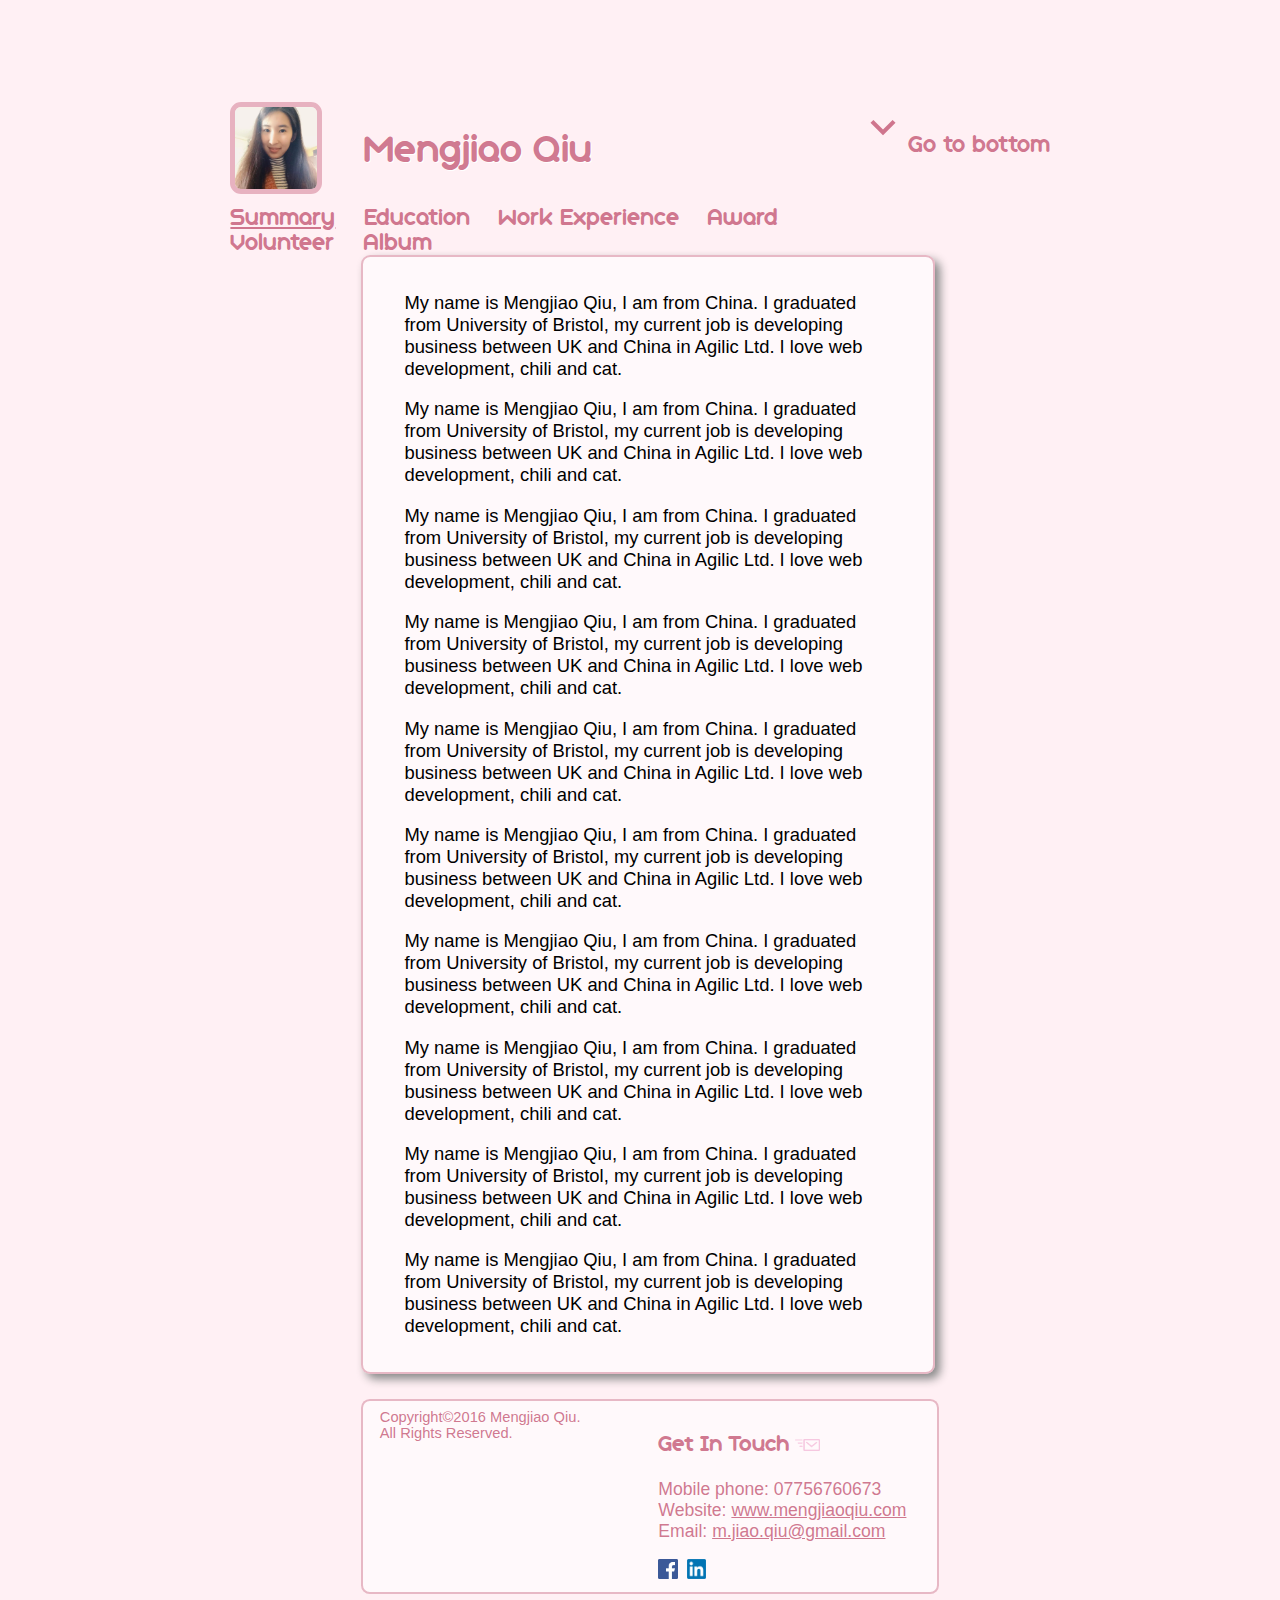
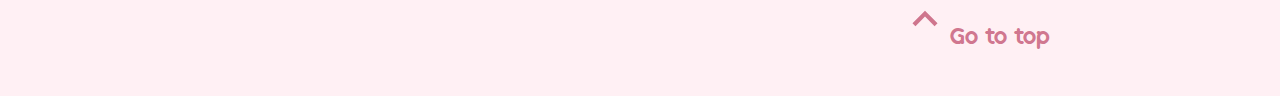
==== index.html @ 023b9ca9 "first edition" ====
<!DOCTYPE html>
<html lang="en">
<head>
   <meta charset="utf-8">
   <meta name="description" content="Mengjiao Qiu personal website">
   <meta name="keywords" content="Mengjiao Qiu, Mengjiao, personal website">
   <meta name="author" content="Mengjiao Qiu">
   <meta name="revised" content="Mengjiao Qiu 2016/04/21">
   <title>Mengjiao-Qiu | Summary</title>
   <link rel="icon" type="image/png" href="img/kitty1.png"/>
   <link rel="stylesheet" type="text/css" href="css/main.css">
   <link href="https://fonts.googleapis.com/icon?family=Material+Icons" rel="stylesheet">
</head>
<body>
  <a id="top" href="#bottom" class="gotoBottom"><i class="material-icons" style="font-size:50px; color:rgba(195, 86, 115, 0.8);">expand_more</i>Go to bottom</a>
  <header>
    <img src="img/jiao.jpeg" alt="profile photo">
	<h1>Mengjiao Qiu</h1>
	<nav>
	  <a href="index.html" class="active">Summary</a>
	  <a href="education.html">Education</a>
	  <a href="work.html">Work Experience</a>
	  <a href="award.html">Award</a>
	  <a href="volunteer.html">Volunteer</a>
	  <a href="album.html">Album</a>
	</nav>
  </header>
  <main>
    <p>My name is Mengjiao Qiu, I am from China. I graduated from University of Bristol, my current job is developing business between UK and China in Agilic Ltd. I love web development, chili and cat.</p>
    <p>My name is Mengjiao Qiu, I am from China. I graduated from University of Bristol, my current job is developing business between UK and China in Agilic Ltd. I love web development, chili and cat.</p>
    <p>My name is Mengjiao Qiu, I am from China. I graduated from University of Bristol, my current job is developing business between UK and China in Agilic Ltd. I love web development, chili and cat.</p>
    <p>My name is Mengjiao Qiu, I am from China. I graduated from University of Bristol, my current job is developing business between UK and China in Agilic Ltd. I love web development, chili and cat.</p>
    <p>My name is Mengjiao Qiu, I am from China. I graduated from University of Bristol, my current job is developing business between UK and China in Agilic Ltd. I love web development, chili and cat.</p>	
    <p>My name is Mengjiao Qiu, I am from China. I graduated from University of Bristol, my current job is developing business between UK and China in Agilic Ltd. I love web development, chili and cat.</p>	
    <p>My name is Mengjiao Qiu, I am from China. I graduated from University of Bristol, my current job is developing business between UK and China in Agilic Ltd. I love web development, chili and cat.</p>	
    <p>My name is Mengjiao Qiu, I am from China. I graduated from University of Bristol, my current job is developing business between UK and China in Agilic Ltd. I love web development, chili and cat.</p>	
    <p>My name is Mengjiao Qiu, I am from China. I graduated from University of Bristol, my current job is developing business between UK and China in Agilic Ltd. I love web development, chili and cat.</p>	
    <p>My name is Mengjiao Qiu, I am from China. I graduated from University of Bristol, my current job is developing business between UK and China in Agilic Ltd. I love web development, chili and cat.</p>		
  </main>
  <footer>
    <small>Copyright&copy;2016 Mengjiao Qiu. <br> All Rights Reserved.</small>
	<div>
	  <p class="getInTouch">Get In Touch<img class="contactIcon" src="img/contact.png" alt="contact icon"><p>
	  <p>Mobile phone: 07756760673<br>
	     Website: <a href="http://www.mengjiaoqiu.com" target="_blank">www.mengjiaoqiu.com</a><br>
	     Email: <a href="mailto:m.jiao.qiu@gmail.com">m.jiao.qiu@gmail.com</a>
	  </p>
	  <nav>
	    <a href="https://www.facebook.com/people/Mengjiao-Qiu/100007559777483" target="_blank"><img src="img/facebook.png" alt="Facebook_Mengjiao Qiu"></a>
	    <a href="https://uk.linkedin.com/in/mengjiao-qiu-5a485210b" target="_blank"><img src="img/linkedin.png" alt="LinkedIn_Mengjiao Qiu"></a>
	  </nav>
	</div>
  </footer>
  <a id="bottom" href="#top" class="gotoTop"><i class="material-icons" style="font-size:50px; color:rgba(195, 86, 115, 0.8);">expand_less</i>Go to top</a>
</body>
</html>
---- css/main.css ----
/*Mengjiao Qiu personal website style sheet*/

body {
	background-color: rgba(255, 240, 244, 1);
	margin: 8%;
	padding: 0 10%;
}

header img {
	margin-right: 5%;
	width: 10%;
	border: 5px solid rgba(195, 86, 115, 0.4);
	-webkit-border-radius: 12%;   /*android chrome ios safari and browsers using the Webkit engine*/
	-moz-border-radius: 12%;      /*Firefox and other browsers using Mozilla's browser engine */
	-o-border-radius: 12%;        /*opera*/
	-ms-border-radius: 12%;       /*Internet Explorer*/ 
	border-radius: 12%;
	float: left;
	
}

h1 {
	color: rgba(195, 86, 115, 0.8);
	float: left;
	width: 50%;
	font-family: geometry_soft_probold_n, Serif;
	font-size: 250%;
	text-shadow: 1px 1px rgba(255,255,255,1);
}

header nav {
	float: left;
	margin-top: 1%;
	width: 74%
}

header nav a {
	color: rgba(195, 86, 115, 0.8);
	margin-right: 4%;
	font-size: 150%;
	font-family: geometry_soft_probold_n, Serif;
	text-decoration: none;
}

main {
	background-color: rgba(255,255,255,0.6);
	font-family: Verdana, Arial, Sans-serif;
	font-size: 115%;
	clear: both;
	margin: 12% 14% 3% 16%;
    padding: 2% 5%;
	border: 2px solid rgba(195, 86, 115, 0.4);
	-webkit-border-radius: .5em;   /*android chrome ios safari and browsers using the Webkit engine*/
	-moz-border-radius: .5em;      /*Firefox and other browsers using Mozilla's browser engine */
	-o-border-radius: .5em;        /*opera*/
	-ms-border-radius: .5em;       /*Internet Explorer*/ 
	border-radius: .5em;
	box-shadow: 5px 5px 10px #888888;
}

/* Generated by Font Squirrel (https://www.fontsquirrel.com) on April 21, 2016 */
@font-face {
    font-family: 'geometry_soft_probold_n';
    src: url('../font/geometry_soft_pro-bold_n-webfont.eot');
    src: url('../font/geometry_soft_pro-bold_n-webfont.eot?#iefix') format('embedded-opentype'),
         url('../font/geometry_soft_pro-bold_n-webfont.woff2') format('woff2'),
         url('../font/geometry_soft_pro-bold_n-webfont.woff') format('woff'),
         url('../font/geometry_soft_pro-bold_n-webfont.ttf') format('truetype'),
         url('../font/geometry_soft_pro-bold_n-webfont.svg#geometry_soft_probold_n') format('svg');
    font-weight: normal;
    font-style: normal;
}

footer {
	color: rgba(195, 86, 115, 0.8);
	font-size: 110%;
	width: 68%;
	font-family: Verdana, Arial, Sans-serif;
	margin-left: 16%;
	padding: 1% 0 1% 2%;
	background-color: rgba(255,255,255,0.6);
	border: 2px solid rgba(195, 86, 115, 0.4);
	-webkit-border-radius: .5em;   /*android chrome ios safari and browsers using the Webkit engine*/
	-moz-border-radius: .5em;      /*Firefox and other browsers using Mozilla's browser engine */
	-o-border-radius: .5em;        /*opera*/
	-ms-border-radius: .5em;       /*Internet Explorer*/ 
	border-radius: .5em;
	overflow: auto;
}


footer small {
	font-family: Verdana, Arial, Sans-serif;
	/*font-weight: bold;*/
	display: block;
	float: left;
	width: 40%;
}

footer div {
	width: 50%;
	float: right;
}

footer div p a{
	color: rgba(195, 86, 115, 0.8);
}

footer div img {
	-webkit-transition: transform 0.5s linear;   /*android chrome ios safari and browsers using the Webkit engine*/
	-moz-transition: transform 0.5s linear;      /*Firefox and other browsers using Mozilla's browser engine */
	-o-transition: transform 0.5s linear;        /*opera*/
	-ms-transition: transform 0.5s linear;       /*Internet Explorer*/ 
	transition: transform 0.5s linear;
}

footer div img:hover {
	-webkit-transform:rotate3d(30deg,30deg,30deg);   /*android chrome ios safari and browsers using the Webkit engine*/
	-moz-transform:rotate3d(30deg,30deg,30deg);      /*Firefox and other browsers using Mozilla's browser engine */
	-o-transform:rotate3d(30deg,30deg,30deg);        /*opera*/
	-ms-transform:rotate3d(30deg,30deg,30deg);       /*Internet Explorer*/ 
	transform:rotate3d(1,.3,.6,270deg);
}

footer div nav img {
	width: 7%;
	margin-right: 1.5%;
	-webkit-transition: transform 0.5s linear;   /*android chrome ios safari and browsers using the Webkit engine*/
	-moz-transition: transform 0.5s linear;      /*Firefox and other browsers using Mozilla's browser engine */
	-o-transition: transform 0.5s linear;        /*opera*/
	-ms-transition: transform 0.5s linear;       /*Internet Explorer*/ 
	transition: transform 0.5s linear;
}

footer div nav img:hover {
	width: 7%;
	margin-right: 1.5%;
	-webkit-transform:scale(1.5,1.5);   /*android chrome ios safari and browsers using the Webkit engine*/
	-moz-transform:scale(1.5,1.5);      /*Firefox and other browsers using Mozilla's browser engine */
	-o-transform:scale(1.5,1.5);        /*opera*/
	-ms-transform:scale(1.5,1.5);       /*Internet Explorer*/ 
	transform:scale(1.5,1.5);
}

.getInTouch {
	font-size: 130%;
	font-family: geometry_soft_probold_n, Serif;
}

.contactIcon {
	opacity: 0.2;
	width: 9%;
	margin-left: 2%;
} 

.gotoBottom, .gotoTop {
	display: block;
	position: relative;
	color:rgba(195, 86, 115, 0.8);
	font-size: 150%;
	font-family: geometry_soft_probold_n, Serif;
	text-decoration: none;
	float: right;
}

nav a:hover, .active {
	text-decoration: underline;
}
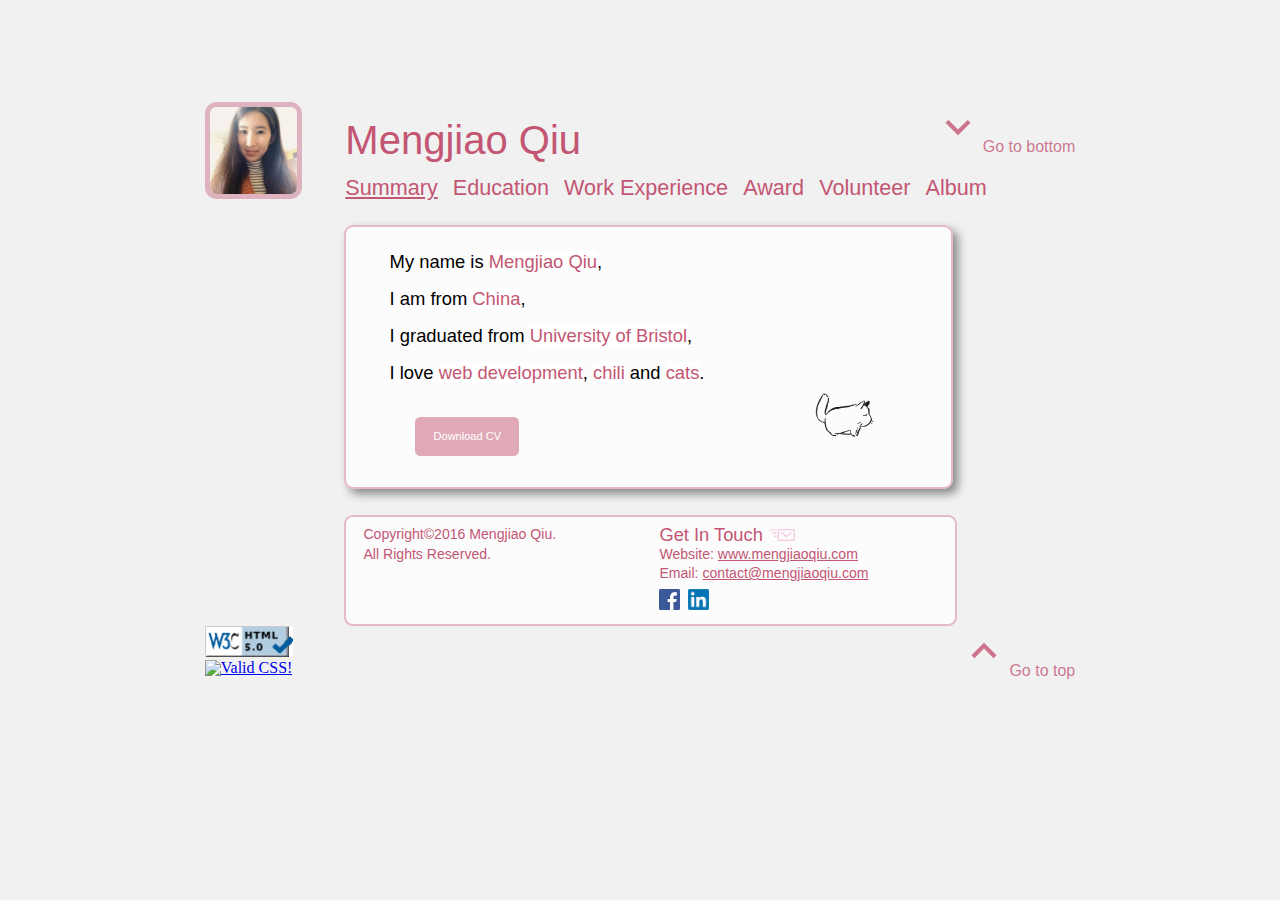
==== commit ec9a5bfe: "website online3" ====
--- a/index.html
+++ b/index.html
@@ -6,6 +6,7 @@
    <meta name="keywords" content="Mengjiao Qiu, Mengjiao, personal website">
    <meta name="author" content="Mengjiao Qiu">
    <meta name="revised" content="Mengjiao Qiu 2016/04/21">
+   <meta name="viewpoint" content="width=device-width">
    <title>Mengjiao-Qiu | Summary</title>
    <link rel="icon" type="image/png" href="img/kitty1.png"/>
    <link rel="stylesheet" type="text/css" href="css/main.css">
@@ -16,34 +17,27 @@
   <header>
     <img src="img/jiao.jpeg" alt="profile photo">
 	<h1>Mengjiao Qiu</h1>
-	<nav>
+	<nav class="horizonalNav">
 	  <a href="index.html" class="active">Summary</a>
 	  <a href="education.html">Education</a>
 	  <a href="work.html">Work Experience</a>
 	  <a href="award.html">Award</a>
 	  <a href="volunteer.html">Volunteer</a>
-	  <a href="album.html">Album</a>
+	  <a href="album-volunteer.html">Album</a>
 	</nav>
   </header>
   <main>
-    <p>My name is Mengjiao Qiu, I am from China. I graduated from University of Bristol, my current job is developing business between UK and China in Agilic Ltd. I love web development, chili and cat.</p>
-    <p>My name is Mengjiao Qiu, I am from China. I graduated from University of Bristol, my current job is developing business between UK and China in Agilic Ltd. I love web development, chili and cat.</p>
-    <p>My name is Mengjiao Qiu, I am from China. I graduated from University of Bristol, my current job is developing business between UK and China in Agilic Ltd. I love web development, chili and cat.</p>
-    <p>My name is Mengjiao Qiu, I am from China. I graduated from University of Bristol, my current job is developing business between UK and China in Agilic Ltd. I love web development, chili and cat.</p>
-    <p>My name is Mengjiao Qiu, I am from China. I graduated from University of Bristol, my current job is developing business between UK and China in Agilic Ltd. I love web development, chili and cat.</p>	
-    <p>My name is Mengjiao Qiu, I am from China. I graduated from University of Bristol, my current job is developing business between UK and China in Agilic Ltd. I love web development, chili and cat.</p>	
-    <p>My name is Mengjiao Qiu, I am from China. I graduated from University of Bristol, my current job is developing business between UK and China in Agilic Ltd. I love web development, chili and cat.</p>	
-    <p>My name is Mengjiao Qiu, I am from China. I graduated from University of Bristol, my current job is developing business between UK and China in Agilic Ltd. I love web development, chili and cat.</p>	
-    <p>My name is Mengjiao Qiu, I am from China. I graduated from University of Bristol, my current job is developing business between UK and China in Agilic Ltd. I love web development, chili and cat.</p>	
-    <p>My name is Mengjiao Qiu, I am from China. I graduated from University of Bristol, my current job is developing business between UK and China in Agilic Ltd. I love web development, chili and cat.</p>		
+    <div class="profile">
+      <p>My name is <mark>Mengjiao Qiu</mark>, <br>I am from <mark>China</mark>, <br>I graduated from <mark>University of Bristol</mark>, <br>I love <mark>web development</mark>, <mark>chili</mark> and <mark>cats</mark>.<img src="img/cat1.gif" alt="cat photo" class="cat"></p>	
+	  <a href="download/CV_MengjiaoQiu.pdf" download>Download CV</a>
+	</div>
   </main>
   <footer>
     <small>Copyright&copy;2016 Mengjiao Qiu. <br> All Rights Reserved.</small>
 	<div>
 	  <p class="getInTouch">Get In Touch<img class="contactIcon" src="img/contact.png" alt="contact icon"><p>
-	  <p>Mobile phone: 07756760673<br>
-	     Website: <a href="http://www.mengjiaoqiu.com" target="_blank">www.mengjiaoqiu.com</a><br>
-	     Email: <a href="mailto:m.jiao.qiu@gmail.com">m.jiao.qiu@gmail.com</a>
+	  <p>Website: <a href="http://www.mengjiaoqiu.com" target="_blank">www.mengjiaoqiu.com</a><br>
+	     Email: <a href="mailto:contact@mengjiaoqiu.com">contact@mengjiaoqiu.com</a>
 	  </p>
 	  <nav>
 	    <a href="https://www.facebook.com/people/Mengjiao-Qiu/100007559777483" target="_blank"><img src="img/facebook.png" alt="Facebook_Mengjiao Qiu"></a>
@@ -53,4 +47,18 @@
   </footer>
   <a id="bottom" href="#top" class="gotoTop"><i class="material-icons" style="font-size:50px; color:rgba(195, 86, 115, 0.8);">expand_less</i>Go to top</a>
 </body>
+<p>
+  <a href="http://jigsaw.w3.org/css-validator/check/referer">
+    <img style="border:0;width:88px;height:31px"
+        src="img/html5.png"
+        alt="Valid HTML!" >
+  </a>
+</p>
+<p>
+  <a href="http://jigsaw.w3.org/css-validator/check/referer">
+    <img style="border:0;width:88px;height:31px"
+        src="http://jigsaw.w3.org/css-validator/images/vcss-blue"
+        alt="Valid CSS!">
+  </a> 
+</p>	
 </html>--- a/css/main.css
+++ b/css/main.css
@@ -1,12 +1,64 @@
-/*Mengjiao Qiu personal website style sheet*/
-
+/*Mengjiao Qiu personal website style sheet-main.css*/
+
+/* http://meyerweb.com/eric/tools/css/reset/ 
+   v2.0b1 | 201101 
+   NOTE: WORK IN PROGRESS
+   USE WITH CAUTION AND TEST WITH ABANDON */
+
+html, body, div, span, applet, object, iframe,
+h1, h2, h3, h4, h5, h6, p, blockquote, pre,
+a, abbr, acronym, address, big, cite, code,
+del, dfn, em, img, ins, kbd, q, s, samp,
+small, strike, strong, sub, sup, tt, var,
+b, u, i, center,
+dl, dt, dd, ol, ul, li,
+fieldset, form, label, legend,
+table, caption, tbody, tfoot, thead, tr, th, td,
+article, aside, canvas, details, figcaption, figure, 
+footer, header, hgroup, menu, nav, section, summary,
+time, mark, audio, video {
+	margin: 0;
+	padding: 0;
+	border: 0;
+	outline: 0;
+	font-size: 100%;
+	font: inherit;
+	vertical-align: baseline;
+}
+/* HTML5 display-role reset for older browsers */
+article, aside, details, figcaption, figure, 
+footer, header, hgroup, menu, nav, section {
+	display: block;
+}
 body {
-	background-color: rgba(255, 240, 244, 1);
+	line-height: 1;
+}
+ol, ul {
+	list-style: none;
+}
+blockquote, q {
+	quotes: none;
+}
+blockquote:before, blockquote:after,
+q:before, q:after {
+	content: '';
+	content: none;
+}
+
+
+/****************************************************/
+
+
+
+
+body {
+	background-color: #f1f1f1;
+	/*background-color: rgba(255, 240, 244, 1);*/
 	margin: 8%;
-	padding: 0 10%;
-}
-
-header img {
+	padding: 0 8%;
+}
+
+header>img {
 	margin-right: 5%;
 	width: 10%;
 	border: 5px solid rgba(195, 86, 115, 0.4);
@@ -19,41 +71,62 @@
 	
 }
 
+header>img:hover {
+	margin-right: 5%;
+	width: 10%;
+	border: 5px double rgba(195, 86, 115, 0.4);
+	-webkit-border-radius: 12%;   /*android chrome ios safari and browsers using the Webkit engine*/
+	-moz-border-radius: 12%;      /*Firefox and other browsers using Mozilla's browser engine */
+	-o-border-radius: 12%;        /*opera*/
+	-ms-border-radius: 12%;       /*Internet Explorer*/ 
+	border-radius: 12%;
+	float: left;
+	
+}
+
 h1 {
-	color: rgba(195, 86, 115, 0.8);
+	margin-top: 2%;
+	margin-bottom: 1%;
+	color: rgba(195, 86, 115, 1);
 	float: left;
 	width: 50%;
-	font-family: geometry_soft_probold_n, Serif;
+	font-family: Verdana, Arial, Sans-serif;
+	/*font-family: geometry_soft_probold_n, Serif;*/
 	font-size: 250%;
-	text-shadow: 1px 1px rgba(255,255,255,1);
-}
-
-header nav {
+	/*text-shadow: 1px 1px rgba(255,255,255,1);*/
+}
+
+
+.horizonalNav {
 	float: left;
 	margin-top: 1%;
-	width: 74%
-}
-
-header nav a {
-	color: rgba(195, 86, 115, 0.8);
-	margin-right: 4%;
-	font-size: 150%;
-	font-family: geometry_soft_probold_n, Serif;
+	margin-bottom: 3%;
+	width: 80%
+}
+
+.horizonalNav a {
+	color: rgba(195, 86, 115, 1);
+	margin-right: 1.6%;
+	font-size: 135%;
+	font-family: Verdana, Arial, Sans-serif;
+	/*font-family: geometry_soft_probold_n, Serif;*/
 	text-decoration: none;
+	/*text-shadow: 1px 1px rgba(255,255,255,1);*/
 }
 
 main {
-	background-color: rgba(255,255,255,0.6);
+	display: block; 
+	background-color: rgba(255,255,255,0.8);
 	font-family: Verdana, Arial, Sans-serif;
 	font-size: 115%;
 	clear: both;
 	margin: 12% 14% 3% 16%;
     padding: 2% 5%;
 	border: 2px solid rgba(195, 86, 115, 0.4);
-	-webkit-border-radius: .5em;   /*android chrome ios safari and browsers using the Webkit engine*/
-	-moz-border-radius: .5em;      /*Firefox and other browsers using Mozilla's browser engine */
-	-o-border-radius: .5em;        /*opera*/
-	-ms-border-radius: .5em;       /*Internet Explorer*/ 
+	-webkit-border-radius: .5em;   
+	-moz-border-radius: .5em;      
+	-o-border-radius: .5em;       
+	-ms-border-radius: .5em;      
 	border-radius: .5em;
 	box-shadow: 5px 5px 10px #888888;
 }
@@ -61,24 +134,41 @@
 /* Generated by Font Squirrel (https://www.fontsquirrel.com) on April 21, 2016 */
 @font-face {
     font-family: 'geometry_soft_probold_n';
-    src: url('../font/geometry_soft_pro-bold_n-webfont.eot');
-    src: url('../font/geometry_soft_pro-bold_n-webfont.eot?#iefix') format('embedded-opentype'),
-         url('../font/geometry_soft_pro-bold_n-webfont.woff2') format('woff2'),
-         url('../font/geometry_soft_pro-bold_n-webfont.woff') format('woff'),
-         url('../font/geometry_soft_pro-bold_n-webfont.ttf') format('truetype'),
-         url('../font/geometry_soft_pro-bold_n-webfont.svg#geometry_soft_probold_n') format('svg');
+    src: url('../font1/geometry_soft_pro-bold_n-webfont.eot');
+    src: url('../font1/geometry_soft_pro-bold_n-webfont.eot?#iefix') format('embedded-opentype'),
+         url('../font1/geometry_soft_pro-bold_n-webfont.woff2') format('woff2'),
+         url('../font1/geometry_soft_pro-bold_n-webfont.woff') format('woff'),
+         url('../font1/geometry_soft_pro-bold_n-webfont.ttf') format('truetype'),
+         url('../font1/geometry_soft_pro-bold_n-webfont.svg#geometry_soft_probold_n') format('svg');
     font-weight: normal;
     font-style: normal;
 }
 
+/* Generated by Font Squirrel (https://www.fontsquirrel.com) on April 22, 2016 */
+
+@font-face {
+    font-family: 'learning_curve_proregular';
+    src: url('../font2/learningcurve_ot-webfont.eot');
+    src: url('../font2/learningcurve_ot-webfont.eot?#iefix') format('embedded-opentype'),
+         url('../font2/learningcurve_ot-webfont.woff2') format('woff2'),
+         url('../font2/learningcurve_ot-webfont.woff') format('woff'),
+         url('../font2/learningcurve_ot-webfont.ttf') format('truetype'),
+         url('../font2/learningcurve_ot-webfont.svg#learning_curve_proregular') format('svg');
+    font-weight: normal;
+    font-style: normal;
+
+}
+
+
 footer {
-	color: rgba(195, 86, 115, 0.8);
+	line-height: 110%;
+	color: rgba(195, 86, 115, 1);
 	font-size: 110%;
 	width: 68%;
 	font-family: Verdana, Arial, Sans-serif;
 	margin-left: 16%;
 	padding: 1% 0 1% 2%;
-	background-color: rgba(255,255,255,0.6);
+	background-color: rgba(255,255,255,0.8);
 	border: 2px solid rgba(195, 86, 115, 0.4);
 	-webkit-border-radius: .5em;   /*android chrome ios safari and browsers using the Webkit engine*/
 	-moz-border-radius: .5em;      /*Firefox and other browsers using Mozilla's browser engine */
@@ -90,6 +180,7 @@
 
 
 footer small {
+	font-size: 80%;
 	font-family: Verdana, Arial, Sans-serif;
 	/*font-weight: bold;*/
 	display: block;
@@ -98,13 +189,11 @@
 }
 
 footer div {
+	font-size: 80%;
 	width: 50%;
 	float: right;
 }
 
-footer div p a{
-	color: rgba(195, 86, 115, 0.8);
-}
 
 footer div img {
 	-webkit-transition: transform 0.5s linear;   /*android chrome ios safari and browsers using the Webkit engine*/
@@ -124,6 +213,7 @@
 
 footer div nav img {
 	width: 7%;
+	margin-top: 2%;
 	margin-right: 1.5%;
 	-webkit-transition: transform 0.5s linear;   /*android chrome ios safari and browsers using the Webkit engine*/
 	-moz-transition: transform 0.5s linear;      /*Firefox and other browsers using Mozilla's browser engine */
@@ -142,9 +232,18 @@
 	transform:scale(1.5,1.5);
 }
 
+footer a:link {
+	color: rgba(195, 86, 115, 1);
+}
+
+footer a:visited {
+	color: rgba(195, 86, 115, 1);
+}
+
 .getInTouch {
 	font-size: 130%;
-	font-family: geometry_soft_probold_n, Serif;
+	font-family: Verdana, Arial, Sans-serif;
+	/*font-family: geometry_soft_probold_n, Serif;*/
 }
 
 .contactIcon {
@@ -157,12 +256,170 @@
 	display: block;
 	position: relative;
 	color:rgba(195, 86, 115, 0.8);
-	font-size: 150%;
-	font-family: geometry_soft_probold_n, Serif;
+	font-family: Verdana, Arial, Sans-serif;
+	/*font-family: geometry_soft_probold_n, Serif;*/
 	text-decoration: none;
 	float: right;
 }
 
-nav a:hover, .active {
-	text-decoration: underline;
+.horizonalNav a:hover, .active {
+	text-decoration: underline !important;
+}
+
+/*******************education page****************************/
+
+h2 {
+	font-size: 100%;
+	font-weight: bold;
+	float : left;
+	margin: 2% 0 3%;
+}
+
+.headingName {
+	line-height: 130%;
+	margin-bottom: 5%;
+
+}
+
+.bristolLogo {
+	width: 20%;
+	height: auto;
+	float: right;
+	margin-right:2.5%;
+	margin-top: 3%;
+	opacity: 1;
+}
+
+.SSPULogo {
+	width: 23%;
+	float: right;
+	margin-top: 1%;
+	opacity: 1;
+}
+
+.CUHKLogo {
+	width: 19%;
+	height: auto;
+	float: right;
+	margin-right: 2.5%;
+	opacity: 1;
+}
+
+h3, h4 {
+	clear: left;
+}
+
+.time {
+	font-size: 80%;
+	color: #808080;
+}
+
+h4 {
+	font-size: 90%;
+}
+
+strong {
+	font-style: oblique;
+}
+
+/*************************volunteer**********************/
+
+.marieCurie, .myFuture, .digiMakers, .SYVA, .redCross {
+	width: 12%;
+	height: auto;
+	float: right;
+	margin-right:2.5%;
+	margin-top: 3%;
+	opacity: 1;
+	-webkit-transition: transform 0.5s linear;   /*android chrome ios safari and browsers using the Webkit engine*/
+	-moz-transition: transform 0.5s linear;      /*Firefox and other browsers using Mozilla's browser engine */
+	-o-transition: transform 0.5s linear;        /*opera*/
+	-ms-transition: transform 0.5s linear;       /*Internet Explorer*/ 
+	transition: transform 0.5s linear;
+}
+
+.marieCurie:hover, .myFuture:hover, .digiMakers:hover, .SYVA:hover, .redCross:hover {
+	width: 12%;
+	height: auto;
+	float: right;
+	margin-right:2.5%;
+	margin-top: 3%;
+	opacity: 0.75;
+	-webkit-transform:rotateY(360deg);   /*android chrome ios safari and browsers using the Webkit engine*/
+	-moz-transform:rotateY(360deg);      /*Firefox and other browsers using Mozilla's browser engine */
+	-o-transform:rotateY(360deg);        /*opera*/
+	-ms-transform:rotateY(360deg);       /*Internet Explorer*/ 
+	transform:rotateY(360deg);
+}
+
+/*****************home page/profile****************/
+
+.profile {
+	margin-bottom: 15%;
+	line-height: 200%;
+	/*font-family: geometry_soft_probold_n, Serif;*/
+	font-family: Verdana, Arial, Sans-serif;
+	/*font-family: learning_curve_proregular, Serif;*/
+	/*font-weight: bold;*/
+	/*text-shadow: 3px 3px rgba(205,201,201,0.5);*/
+}
+
+.cat {
+	display: block;
+	width: 30%;
+	float: right;
+}
+
+.CV {
+	opacity: 0.8;
+    width: 5%;
+	margin-left: 2.6%;
+}
+
+/*.download {
+	font-size: 40%;
+}*/
+
+main a {
+	background-color: rgba(195, 86, 115, .5);
+	color: rgba(255,255,255,1);
+	float: left;
+	width: 19%;
+	display: block;
+	margin: 5%;
+	text-decoration: none;
+	text-align: center;
+	padding: .2% .5%;
+	font-size: 60%;
+	/*border: 2px solid rgba(195, 86, 115, .6);*/
+	-webkit-border-radius: .5;   /*android chrome ios safari and browsers using the Webkit engine*/
+	-moz-border-radius: .5;      /*Firefox and other browsers using Mozilla's browser engine */
+	-o-border-radius: .5;        /*opera*/
+	-ms-border-radius: .5;       /*Internet Explorer*/ 
+	border-radius: .5em;
+}
+
+main a:hover {
+	text-align: center;
+	background-color: rgba(255,255,255,0.8);
+	color: rgba(195, 86, 115, 1);
+	float: left;
+	width: 19%;
+	display: block;
+	margin: 5%;
+	text-decoration: none;
+	padding: .2% .5%;
+	font-size: 60%;
+	border: 1px solid rgba(195, 86, 115, .6);
+	box-shadow: 1px 1px rgba(195, 86, 115, .6);
+	-webkit-border-radius: .5;   /*android chrome ios safari and browsers using the Webkit engine*/
+	-moz-border-radius: .5;      /*Firefox and other browsers using Mozilla's browser engine */
+	-o-border-radius: .5;        /*opera*/
+	-ms-border-radius: .5;       /*Internet Explorer*/ 
+	border-radius: .5em;
+}
+
+mark {
+	background-color: rgba(255,255,255,0.8);
+	color: rgba(195, 86, 115, 1);
 }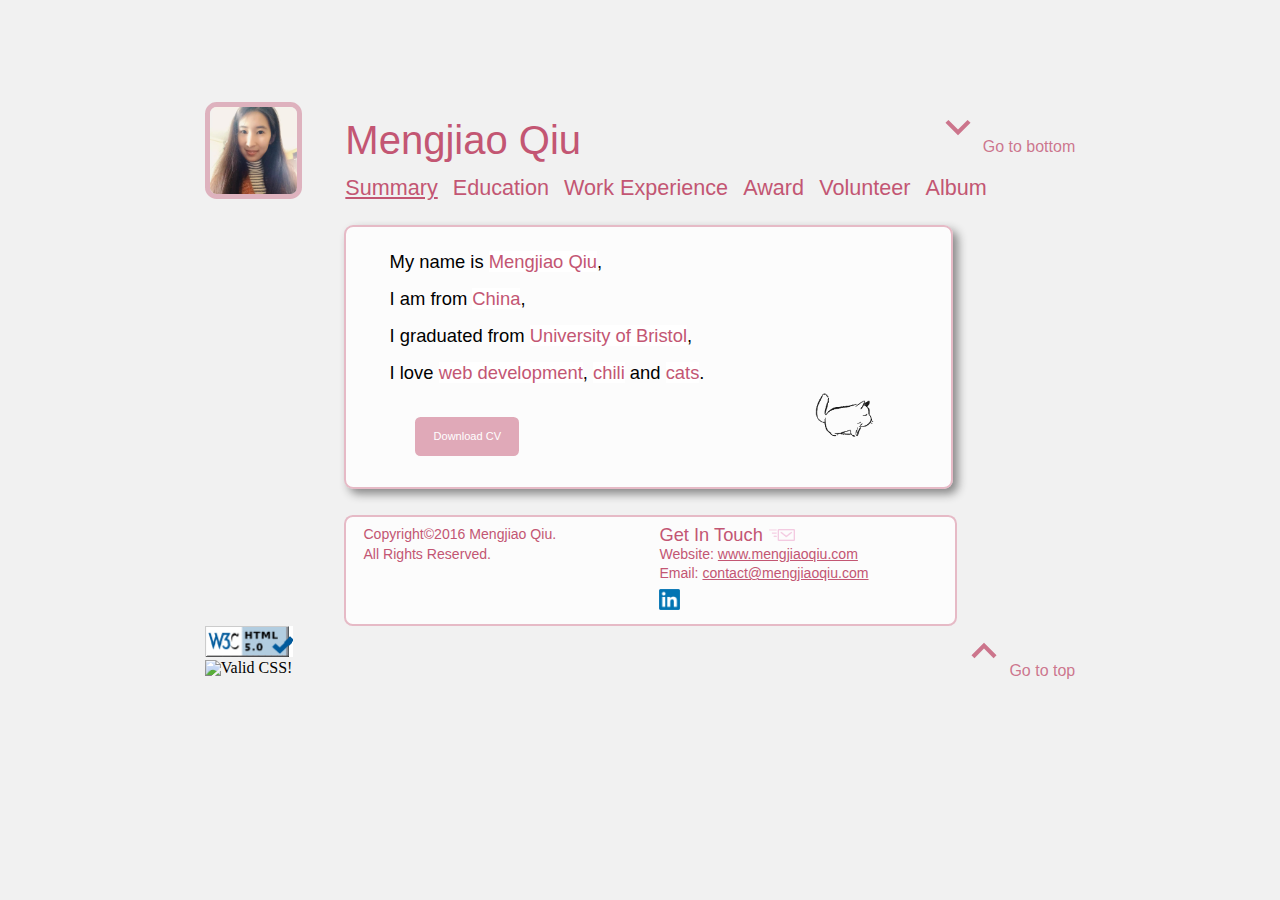
==== commit 6c95395f: "no facebook" ====
--- a/index.html
+++ b/index.html
@@ -40,7 +40,7 @@
 	     Email: <a href="mailto:contact@mengjiaoqiu.com">contact@mengjiaoqiu.com</a>
 	  </p>
 	  <nav>
-	    <a href="https://www.facebook.com/people/Mengjiao-Qiu/100007559777483" target="_blank"><img src="img/facebook.png" alt="Facebook_Mengjiao Qiu"></a>
+	    <!--<a href="https://www.facebook.com/people/Mengjiao-Qiu/100007559777483" target="_blank"><img src="img/facebook.png" alt="Facebook_Mengjiao Qiu"></a>-->
 	    <a href="https://uk.linkedin.com/in/mengjiao-qiu-5a485210b" target="_blank"><img src="img/linkedin.png" alt="LinkedIn_Mengjiao Qiu"></a>
 	  </nav>
 	</div>
@@ -48,14 +48,14 @@
   <a id="bottom" href="#top" class="gotoTop"><i class="material-icons" style="font-size:50px; color:rgba(195, 86, 115, 0.8);">expand_less</i>Go to top</a>
 </body>
 <p>
-  <a href="http://jigsaw.w3.org/css-validator/check/referer">
+  <!--<a href="http://jigsaw.w3.org/css-validator/check/referer">-->
     <img style="border:0;width:88px;height:31px"
         src="img/html5.png"
         alt="Valid HTML!" >
   </a>
 </p>
 <p>
-  <a href="http://jigsaw.w3.org/css-validator/check/referer">
+  <!--<a href="http://jigsaw.w3.org/css-validator/check/referer">-->
     <img style="border:0;width:88px;height:31px"
         src="http://jigsaw.w3.org/css-validator/images/vcss-blue"
         alt="Valid CSS!">
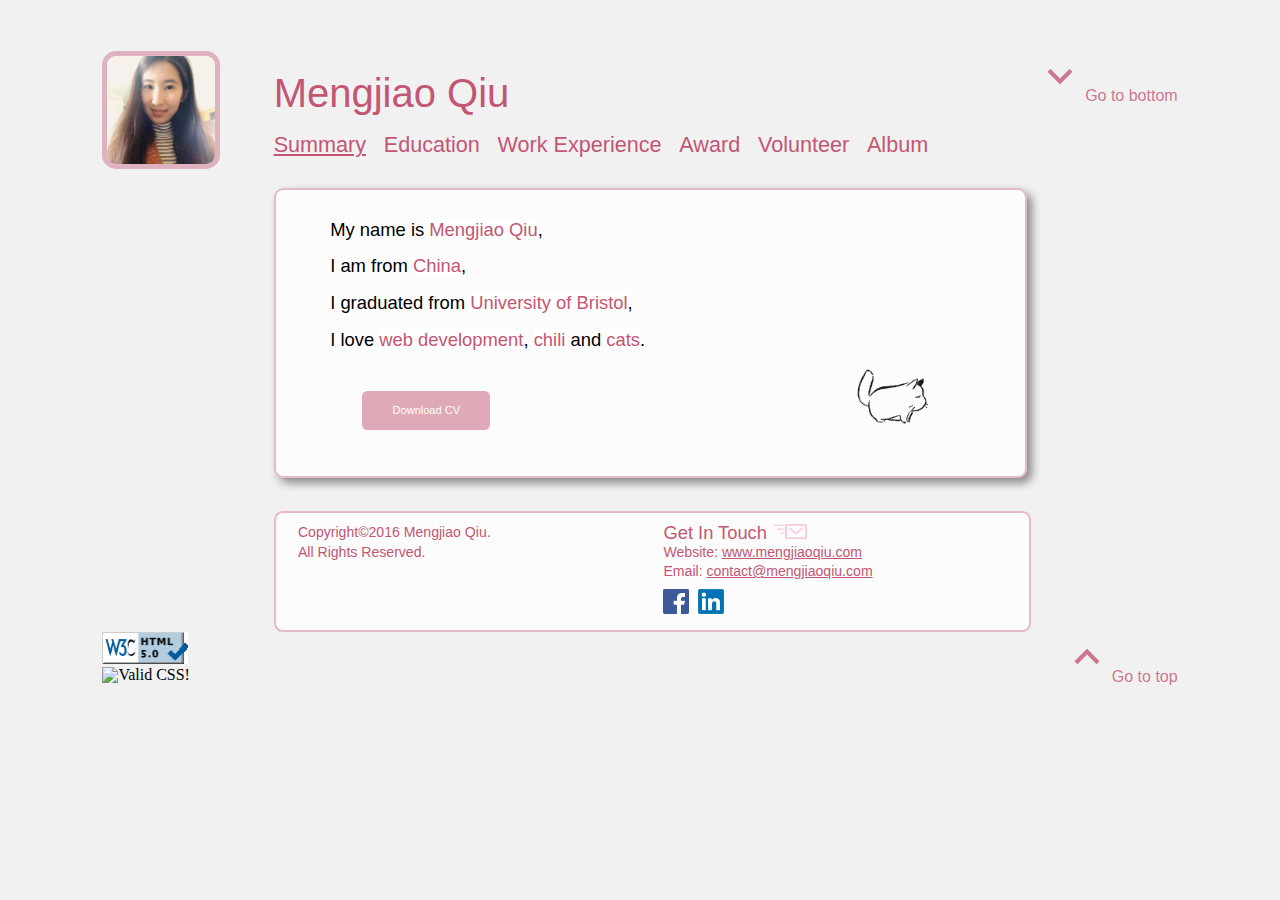
==== commit 81a5d5a3: "resposive01" ====
--- a/index.html
+++ b/index.html
@@ -6,7 +6,7 @@
    <meta name="keywords" content="Mengjiao Qiu, Mengjiao, personal website">
    <meta name="author" content="Mengjiao Qiu">
    <meta name="revised" content="Mengjiao Qiu 2016/04/21">
-   <meta name="viewpoint" content="width=device-width">
+   <meta name="viewpoint" content="width=device-width, initial-scale=1">
    <title>Mengjiao-Qiu | Summary</title>
    <link rel="icon" type="image/png" href="img/kitty1.png"/>
    <link rel="stylesheet" type="text/css" href="css/main.css">
@@ -40,23 +40,23 @@
 	     Email: <a href="mailto:contact@mengjiaoqiu.com">contact@mengjiaoqiu.com</a>
 	  </p>
 	  <nav>
-	    <!--<a href="https://www.facebook.com/people/Mengjiao-Qiu/100007559777483" target="_blank"><img src="img/facebook.png" alt="Facebook_Mengjiao Qiu"></a>-->
+	    <a href="https://www.facebook.com/people/Mengjiao-Qiu/100007559777483" target="_blank"><img src="img/facebook.png" alt="Facebook_Mengjiao Qiu"></a>
 	    <a href="https://uk.linkedin.com/in/mengjiao-qiu-5a485210b" target="_blank"><img src="img/linkedin.png" alt="LinkedIn_Mengjiao Qiu"></a>
 	  </nav>
 	</div>
   </footer>
   <a id="bottom" href="#top" class="gotoTop"><i class="material-icons" style="font-size:50px; color:rgba(195, 86, 115, 0.8);">expand_less</i>Go to top</a>
 </body>
-<p>
+<p class="validate">
   <!--<a href="http://jigsaw.w3.org/css-validator/check/referer">-->
-    <img style="border:0;width:88px;height:31px"
+    <img style="border:0;width:8%"
         src="img/html5.png"
         alt="Valid HTML!" >
   </a>
 </p>
-<p>
+<p class="validate">
   <!--<a href="http://jigsaw.w3.org/css-validator/check/referer">-->
-    <img style="border:0;width:88px;height:31px"
+    <img style="border:0;width:8%"
         src="http://jigsaw.w3.org/css-validator/images/vcss-blue"
         alt="Valid CSS!">
   </a> 
--- a/css/main.css
+++ b/css/main.css
@@ -400,26 +400,271 @@
 }
 
 main a:hover {
+	background-color: rgba(255,255,255,0.8);
+	color: rgba(195, 86, 115, 1);
+	border: 1px solid rgba(195, 86, 115, .6);
+	box-shadow: 1px 1px rgba(195, 86, 115, .6);
+}
+
+mark {
+	background-color: rgba(255,255,255,0.8);
+	color: rgba(195, 86, 115, 1);
+}
+
+
+/*resposive design*/
+
+@media all and (max-width:1530px){
+	body {
+	background-color: #f1f1f1;
+	/*background-color: rgba(255, 240, 244, 1);*/
+	margin: 6%;
+	padding: 0 6%;
+    }
+}
+
+@media all and (max-width:1353px){
+	body {
+	background-color: #f1f1f1;
+	/*background-color: rgba(255, 240, 244, 1);*/
+	margin: 4%;
+	padding: 0 4%;
+    }
+}
+
+@media all and (max-width:1222px){
+	body {
+	background-color: #f1f1f1;
+	/*background-color: rgba(255, 240, 244, 1);*/
+	margin: 2%;
+	padding: 0 2%;
+    }
+}
+
+@media all and (max-width:1125px){
+	body {
+	background-color: #f1f1f1;
+	/*background-color: rgba(255, 240, 244, 1);*/
+	margin: 1%;
+	padding: 0 1%;
+    }
+}
+
+@media all and (max-width:1125px){
+	body {
+	background-color: #f1f1f1;
+	/*background-color: rgba(255, 240, 244, 1);*/
+	margin: 1%;
+	padding: 0 1%;
+    }
+}
+
+@media all and (max-width:1000px){
+	h1 {
+	margin-top: 2%;
+	margin-bottom: 1%;
+	color: rgba(195, 86, 115, 1);
+	float: left;
+	width: 50%;
+	font-family: Verdana, Arial, Sans-serif;
+	/*font-family: geometry_soft_probold_n, Serif;*/
+	font-size: 200%;
+	/*text-shadow: 1px 1px rgba(255,255,255,1);*/
+    }
+	
+	.horizonalNav a {
+	color: rgba(195, 86, 115, 1);
+	margin-right: 1.6%;
+	font-size: 100%;
+	font-family: Verdana, Arial, Sans-serif;
+	/*font-family: geometry_soft_probold_n, Serif;*/
+	text-decoration: none;
+	/*text-shadow: 1px 1px rgba(255,255,255,1);*/
+    }
+}
+
+@media all and (max-width:850px){
+    .gotoBottom, .gotoTop {
+	display: none;
+	}
+}
+
+@media all and (max-width:800px){
+	h1 {
+	margin-top: 2%;
+	margin-bottom: 1%;
+	color: rgba(195, 86, 115, 1);
+	float: left;
+	width: 50%;
+	font-family: Verdana, Arial, Sans-serif;
+	/*font-family: geometry_soft_probold_n, Serif;*/
+	font-size: 180%;
+	/*text-shadow: 1px 1px rgba(255,255,255,1);*/
+    }
+	
+	.horizonalNav a {
+	color: rgba(195, 86, 115, 1);
+	margin-right: 1.6%;
+	font-size: 85%;
+	font-family: Verdana, Arial, Sans-serif;
+	/*font-family: geometry_soft_probold_n, Serif;*/
+	text-decoration: none;
+	/*text-shadow: 1px 1px rgba(255,255,255,1);*/
+    }
+	
+	main {
+		font-size: 100%;
+	}
+	
+	footer {
+		font-size: 90%;
+	}
+}
+
+@media all and (max-width:700px){
+	h1 {
+	margin-top: 2%;
+	margin-bottom: 1%;
+	color: rgba(195, 86, 115, 1);
+	float: left;
+	width: 50%;
+	font-family: Verdana, Arial, Sans-serif;
+	/*font-family: geometry_soft_probold_n, Serif;*/
+	font-size: 160%;
+	/*text-shadow: 1px 1px rgba(255,255,255,1);*/
+    }
+	
+	.horizonalNav a {
+	color: rgba(195, 86, 115, 1);
+	margin-right: 1.6%;
+	font-size: 70%;
+	font-family: Verdana, Arial, Sans-serif;
+	/*font-family: geometry_soft_probold_n, Serif;*/
+	text-decoration: none;
+	/*text-shadow: 1px 1px rgba(255,255,255,1);*/
+    }
+	
+	main {
+		font-size: 90%;
+	}
+	
+	footer {
+		font-size: 80%;
+	}
+}
+
+@media all and (max-width: 600px) {
+	main a {
+	background-color: rgba(195, 86, 115, .5);
+	color: rgba(255,255,255,1);
+	float: left;
+	width: 29%;
+	display: block;
+	margin: 5%;
+	text-decoration: none;
 	text-align: center;
-	background-color: rgba(255,255,255,0.8);
-	color: rgba(195, 86, 115, 1);
-	float: left;
-	width: 19%;
-	display: block;
-	margin: 5%;
-	text-decoration: none;
 	padding: .2% .5%;
 	font-size: 60%;
-	border: 1px solid rgba(195, 86, 115, .6);
-	box-shadow: 1px 1px rgba(195, 86, 115, .6);
-	-webkit-border-radius: .5;   /*android chrome ios safari and browsers using the Webkit engine*/
-	-moz-border-radius: .5;      /*Firefox and other browsers using Mozilla's browser engine */
-	-o-border-radius: .5;        /*opera*/
-	-ms-border-radius: .5;       /*Internet Explorer*/ 
-	border-radius: .5em;
-}
-
-mark {
-	background-color: rgba(255,255,255,0.8);
-	color: rgba(195, 86, 115, 1);
+   }
+}
+/*for mobile, from research the biggest phone is iphone 6+ 1242px width,change content*/
+
+@media all and (max-width:530px){
+	
+	header>img {
+	display: none;
+    }
+	
+	body {
+		margin: 2%;
+	}
+	h1 {
+		text-align: center;
+		width: 95.5%;
+		background-color: rgba(192, 192, 192, 0.7);
+		padding:2%;
+	}
+	
+	.horizonalNav {
+		width: 100%;
+	}
+	
+	.horizonalNav a {
+	display: block;
+	text-align: center;
+	color: rgba(195, 86, 115, 1);
+	margin-right: 1.6%;
+	font-size: 110%;
+	font-family: Verdana, Arial, Sans-serif;
+	/*font-family: geometry_soft_probold_n, Serif;*/
+	text-decoration: none;
+	/*text-shadow: 1px 1px rgba(255,255,255,1);*/
+    }
+	
+	main {
+		width: 80%;
+		margin: 5% 3%;
+	}
+	
+	main a {
+	background-color: rgba(195, 86, 115, .5);
+	color: rgba(255,255,255,1);
+	float: left;
+	width: 35%;
+	display: block;
+	margin: 5% 0;
+	text-decoration: none;
+	text-align: center;
+	padding: .2% .5%;
+	font-size: 60%;
+   }
+	
+	footer {
+		text-align: center;
+		width: 98%;
+		margin: 0;
+		border: none;
+		border-radius: 0;
+		background-color: rgba(192, 192, 192, 0.7);
+	}
+	
+}
+
+@media all and (max-width:390px){
+	.cat {
+		display: none;
+	}
+	main {
+		padding-bottom: 10%;
+		margin-bottom: 8%;
+	}
+	
+	main p {
+		font-size: 85%;
+	}
+	
+	main a {
+	background-color: rgba(195, 86, 115, .5);
+	color: rgba(255,255,255,1);
+	float: left;
+	width: 100%;
+	display: block;
+	margin: 5% 0;
+	text-decoration: none;
+	text-align: center;
+	padding: .2% .5%;
+	font-size: 60%;
+   }
+}
+
+@media all and (max-width:270px){
+	footer small {
+		display: none;
+	}
+	
+	footer div {
+	font-size: 80%;
+	width: 100%;
+	text-align: center;
+}
 }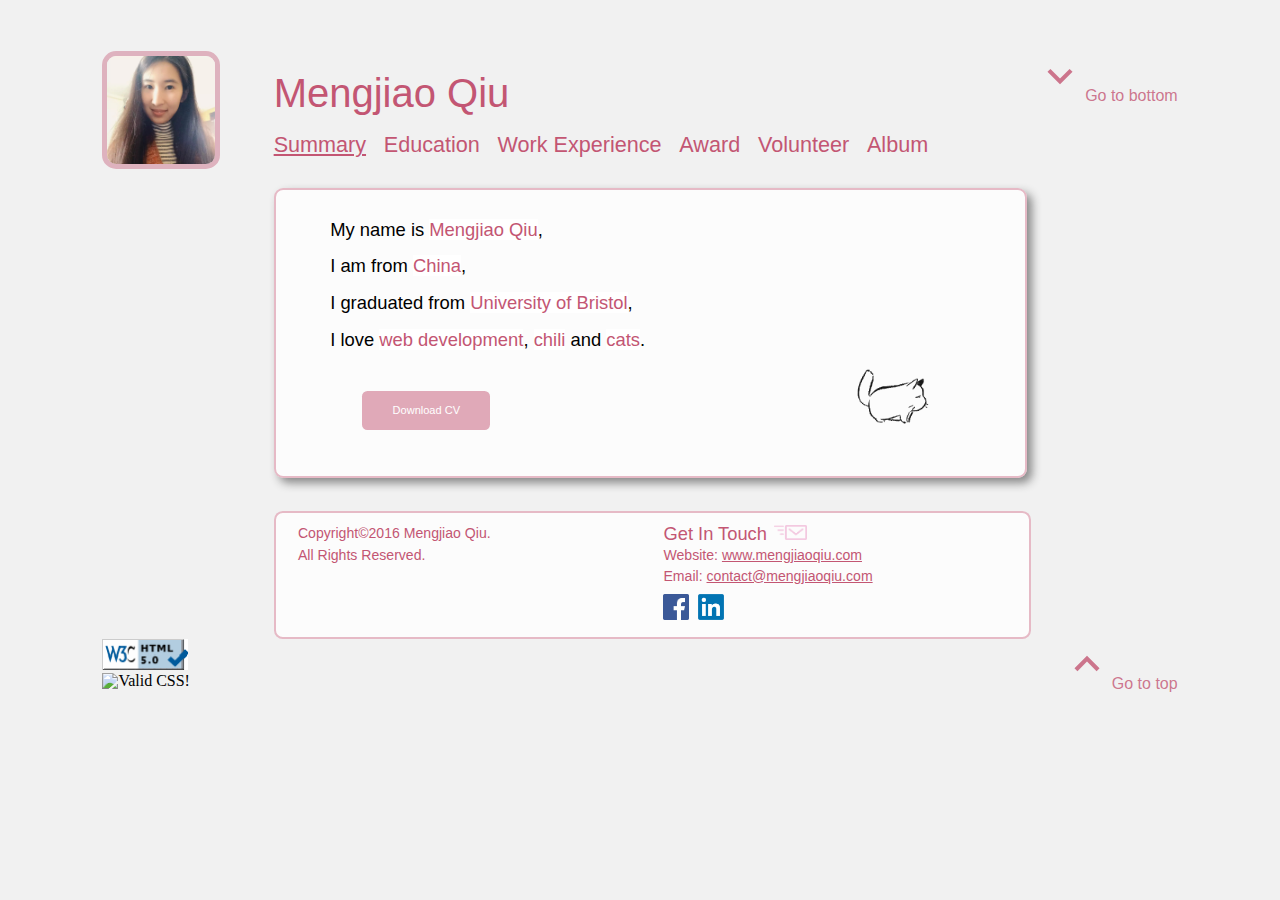
==== commit 7fa79814: "add sitemap" ====
--- a/index.html
+++ b/index.html
@@ -1,13 +1,14 @@
 <!DOCTYPE html>
 <html lang="en">
 <head>
+   <meta name="viewport" content="width=device-width,initial-scale=1.0">
    <meta charset="utf-8">
    <meta name="description" content="Mengjiao Qiu personal website">
    <meta name="keywords" content="Mengjiao Qiu, Mengjiao, personal website">
    <meta name="author" content="Mengjiao Qiu">
    <meta name="revised" content="Mengjiao Qiu 2016/04/21">
-   <meta name="viewpoint" content="width=device-width, initial-scale=1">
-   <title>Mengjiao-Qiu | Summary</title>
+   
+   <title>Mengjiao-Qiu | Home| Summary| personal website| portfolio</title>
    <link rel="icon" type="image/png" href="img/kitty1.png"/>
    <link rel="stylesheet" type="text/css" href="css/main.css">
    <link href="https://fonts.googleapis.com/icon?family=Material+Icons" rel="stylesheet">
@@ -15,15 +16,15 @@
 <body>
   <a id="top" href="#bottom" class="gotoBottom"><i class="material-icons" style="font-size:50px; color:rgba(195, 86, 115, 0.8);">expand_more</i>Go to bottom</a>
   <header>
-    <img src="img/jiao.jpeg" alt="profile photo">
+    <img src="img/jiao.jpeg" alt="profile photo" title="Mengjiao Qiu">
 	<h1>Mengjiao Qiu</h1>
 	<nav class="horizonalNav">
-	  <a href="index.html" class="active">Summary</a>
-	  <a href="education.html">Education</a>
-	  <a href="work.html">Work Experience</a>
-	  <a href="award.html">Award</a>
-	  <a href="volunteer.html">Volunteer</a>
-	  <a href="album-volunteer.html">Album</a>
+	  <a href="index.html" class="active" title="Summary">Summary</a>
+	  <a href="education.html" title="Education">Education</a>
+	  <a href="work.html" title="Work Experience">Work Experience</a>
+	  <a href="award.html" title="Award">Award</a>
+	  <a href="volunteer.html" title="Volunteer">Volunteer</a>
+	  <a href="album-volunteer.html" title="Album">Album</a>
 	</nav>
   </header>
   <main>
@@ -40,25 +41,28 @@
 	     Email: <a href="mailto:contact@mengjiaoqiu.com">contact@mengjiaoqiu.com</a>
 	  </p>
 	  <nav>
-	    <a href="https://www.facebook.com/people/Mengjiao-Qiu/100007559777483" target="_blank"><img src="img/facebook.png" alt="Facebook_Mengjiao Qiu"></a>
-	    <a href="https://uk.linkedin.com/in/mengjiao-qiu-5a485210b" target="_blank"><img src="img/linkedin.png" alt="LinkedIn_Mengjiao Qiu"></a>
+	    <a href="https://www.facebook.com/people/Mengjiao-Qiu/100007559777483" target="_blank"><img src="img/facebook.png" alt="Facebook_Mengjiao Qiu" title="facebook"></a>
+	    <a href="https://uk.linkedin.com/in/mengjiao-qiu-5a485210b" target="_blank"><img src="img/linkedin.png" alt="LinkedIn_Mengjiao Qiu" title="linkedin"></a>
 	  </nav>
 	</div>
   </footer>
   <a id="bottom" href="#top" class="gotoTop"><i class="material-icons" style="font-size:50px; color:rgba(195, 86, 115, 0.8);">expand_less</i>Go to top</a>
-</body>
-<p class="validate">
+
+  <!--validation-->
+  <div><p class="validate">
   <!--<a href="http://jigsaw.w3.org/css-validator/check/referer">-->
     <img style="border:0;width:8%"
         src="img/html5.png"
         alt="Valid HTML!" >
-  </a>
-</p>
-<p class="validate">
+  
+</p></div>
+<div><p class="validate">
   <!--<a href="http://jigsaw.w3.org/css-validator/check/referer">-->
     <img style="border:0;width:8%"
         src="http://jigsaw.w3.org/css-validator/images/vcss-blue"
         alt="Valid CSS!">
-  </a> 
-</p>	
+   
+</p></div>
+  </body>
+
 </html>--- a/css/main.css
+++ b/css/main.css
@@ -9,7 +9,7 @@
 h1, h2, h3, h4, h5, h6, p, blockquote, pre,
 a, abbr, acronym, address, big, cite, code,
 del, dfn, em, img, ins, kbd, q, s, samp,
-small, strike, strong, sub, sup, tt, var,
+smscreen, strike, strong, sub, sup, tt, var,
 b, u, i, center,
 dl, dt, dd, ol, ul, li,
 fieldset, form, label, legend,
@@ -161,7 +161,7 @@
 
 
 footer {
-	line-height: 110%;
+	line-height: 120%;
 	color: rgba(195, 86, 115, 1);
 	font-size: 110%;
 	width: 68%;
@@ -179,7 +179,7 @@
 }
 
 
-footer small {
+footer small{
 	font-size: 80%;
 	font-family: Verdana, Arial, Sans-serif;
 	/*font-weight: bold;*/
@@ -246,6 +246,7 @@
 	/*font-family: geometry_soft_probold_n, Serif;*/
 }
 
+
 .contactIcon {
 	opacity: 0.2;
 	width: 9%;
@@ -414,7 +415,7 @@
 
 /*resposive design*/
 
-@media all and (max-width:1530px){
+@media screen and (max-width:1530px){
 	body {
 	background-color: #f1f1f1;
 	/*background-color: rgba(255, 240, 244, 1);*/
@@ -423,7 +424,7 @@
     }
 }
 
-@media all and (max-width:1353px){
+@media screen and (max-width:1353px){
 	body {
 	background-color: #f1f1f1;
 	/*background-color: rgba(255, 240, 244, 1);*/
@@ -432,34 +433,46 @@
     }
 }
 
-@media all and (max-width:1222px){
+@media screen and (max-width:1222px){
 	body {
 	background-color: #f1f1f1;
 	/*background-color: rgba(255, 240, 244, 1);*/
 	margin: 2%;
 	padding: 0 2%;
     }
-}
-
-@media all and (max-width:1125px){
+	
+	.horizonalNav a {
+	color: rgba(195, 86, 115, 1);
+	margin-right: 1.6%;
+	font-size: 115%;
+	font-family: Verdana, Arial, Sans-serif;
+	/*font-family: geometry_soft_probold_n, Serif;*/
+	text-decoration: none;
+	/*text-shadow: 1px 1px rgba(255,255,255,1);*/
+    }
+}
+
+@media screen and (max-width:1125px){
 	body {
 	background-color: #f1f1f1;
 	/*background-color: rgba(255, 240, 244, 1);*/
 	margin: 1%;
 	padding: 0 1%;
     }
-}
-
-@media all and (max-width:1125px){
-	body {
-	background-color: #f1f1f1;
-	/*background-color: rgba(255, 240, 244, 1);*/
-	margin: 1%;
-	padding: 0 1%;
-    }
-}
-
-@media all and (max-width:1000px){
+	
+	.horizonalNav a {
+	color: rgba(195, 86, 115, 1);
+	margin-right: 1.6%;
+	font-size: 100%;
+	font-family: Verdana, Arial, Sans-serif;
+	/*font-family: geometry_soft_probold_n, Serif;*/
+	text-decoration: none;
+	/*text-shadow: 1px 1px rgba(255,255,255,1);*/
+    }
+}
+
+
+@media screen and (max-width:1000px){
 	h1 {
 	margin-top: 2%;
 	margin-bottom: 1%;
@@ -474,22 +487,22 @@
 	
 	.horizonalNav a {
 	color: rgba(195, 86, 115, 1);
-	margin-right: 1.6%;
-	font-size: 100%;
-	font-family: Verdana, Arial, Sans-serif;
-	/*font-family: geometry_soft_probold_n, Serif;*/
-	text-decoration: none;
-	/*text-shadow: 1px 1px rgba(255,255,255,1);*/
-    }
-}
-
-@media all and (max-width:850px){
+	margin-right: 1.3%;
+	font-size: 90%;
+	font-family: Verdana, Arial, Sans-serif;
+	/*font-family: geometry_soft_probold_n, Serif;*/
+	text-decoration: none;
+	/*text-shadow: 1px 1px rgba(255,255,255,1);*/
+    }
+}
+
+@media screen and (max-width:850px){
     .gotoBottom, .gotoTop {
 	display: none;
 	}
 }
 
-@media all and (max-width:800px){
+@media screen and (max-width:800px){
 	h1 {
 	margin-top: 2%;
 	margin-bottom: 1%;
@@ -504,7 +517,7 @@
 	
 	.horizonalNav a {
 	color: rgba(195, 86, 115, 1);
-	margin-right: 1.6%;
+	margin-right: 1.1%;
 	font-size: 85%;
 	font-family: Verdana, Arial, Sans-serif;
 	/*font-family: geometry_soft_probold_n, Serif;*/
@@ -521,7 +534,7 @@
 	}
 }
 
-@media all and (max-width:700px){
+/*@media screen and (max-width:700px){
 	h1 {
 	margin-top: 2%;
 	margin-bottom: 1%;
@@ -529,9 +542,9 @@
 	float: left;
 	width: 50%;
 	font-family: Verdana, Arial, Sans-serif;
-	/*font-family: geometry_soft_probold_n, Serif;*/
+	
 	font-size: 160%;
-	/*text-shadow: 1px 1px rgba(255,255,255,1);*/
+
     }
 	
 	.horizonalNav a {
@@ -539,9 +552,9 @@
 	margin-right: 1.6%;
 	font-size: 70%;
 	font-family: Verdana, Arial, Sans-serif;
-	/*font-family: geometry_soft_probold_n, Serif;*/
-	text-decoration: none;
-	/*text-shadow: 1px 1px rgba(255,255,255,1);*/
+
+	text-decoration: none;
+
     }
 	
 	main {
@@ -553,7 +566,7 @@
 	}
 }
 
-@media all and (max-width: 600px) {
+@media screen and (max-width: 600px) {
 	main a {
 	background-color: rgba(195, 86, 115, .5);
 	color: rgba(255,255,255,1);
@@ -566,10 +579,10 @@
 	padding: .2% .5%;
 	font-size: 60%;
    }
-}
+}*/
 /*for mobile, from research the biggest phone is iphone 6+ 1242px width,change content*/
 
-@media all and (max-width:530px){
+@media screen and (max-width:768px){
 	
 	header>img {
 	display: none;
@@ -599,6 +612,7 @@
 	/*font-family: geometry_soft_probold_n, Serif;*/
 	text-decoration: none;
 	/*text-shadow: 1px 1px rgba(255,255,255,1);*/
+	margin-bottom: 10px;
     }
 	
 	main {
@@ -620,7 +634,7 @@
    }
 	
 	footer {
-		text-align: center;
+		
 		width: 98%;
 		margin: 0;
 		border: none;
@@ -630,7 +644,7 @@
 	
 }
 
-@media all and (max-width:390px){
+@media screen and (max-width:480px){
 	.cat {
 		display: none;
 	}
@@ -657,8 +671,8 @@
    }
 }
 
-@media all and (max-width:270px){
-	footer small {
+@media screen and (max-width:270px){
+	footer smscreen {
 		display: none;
 	}
 	
